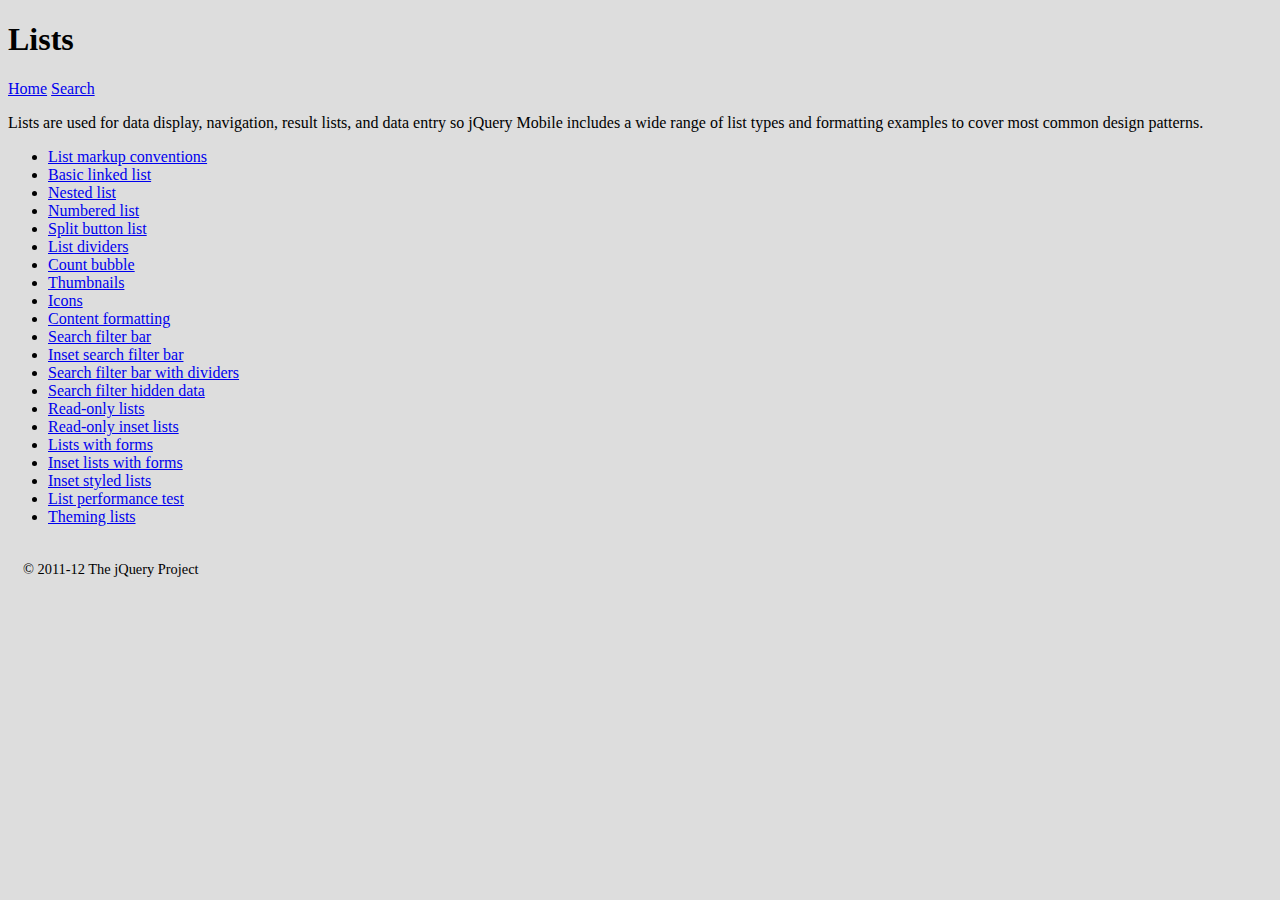
==== docs/lists/index.html @ 4102140f "Merge branch 'master' into disable" ====
<!DOCTYPE html> 
<html>
	<head>
	<meta charset="utf-8">
	<meta name="viewport" content="width=device-width, initial-scale=1"> 
	<title>jQuery Mobile Docs - Lists</title> 
	<link rel="stylesheet"  href="../../css/themes/default/jquery.mobile.css" />  
	<link rel="stylesheet" href="../_assets/css/jqm-docs.css"/>

	<script src="../../js/jquery.js"></script>
	<script src="../../docs/_assets/js/jqm-docs.js"></script>
	<script src="../../js/"></script>

</head> 
<body> 

	<div data-role="page" class="type-index">

		<div data-role="header" data-theme="f">
		<h1>Lists</h1>
		<a href="../../" data-icon="home" data-iconpos="notext" data-direction="reverse">Home</a>
		<a href="../nav.html" data-icon="search" data-iconpos="notext" data-rel="dialog" data-transition="fade">Search</a>
	</div><!-- /header -->

	<div data-role="content">

		<p>Lists are used for data display, navigation, result lists, and data entry so jQuery Mobile includes a wide range of list types and formatting examples to cover most common design patterns.</p>
				
		<ul data-role="listview" data-inset="true">
			<li><a href="docs-lists.html">List markup conventions</a></li>
			<li><a href="lists-ul.html">Basic linked list</a></li>
			<li><a href="lists-nested.html">Nested list</a></li>
			<li><a href="lists-ol.html">Numbered list</a></li>
			
			
			
			<li><a href="lists-split.html">Split button list</a></li>	
			<li><a href="lists-divider.html">List dividers</a></li>
			<li><a href="lists-count.html">Count bubble</a></li>
			<li><a href="lists-thumbnails.html">Thumbnails</a></li>
			<li><a href="lists-icons.html">Icons</a></li>
			<li><a href="lists-formatting.html">Content formatting</a></li>
			<li><a href="lists-search.html">Search filter bar</a></li>
			<li><a href="lists-search-inset.html">Inset search filter bar</a></li>
			<li><a href="lists-search-with-dividers.html">Search filter bar with dividers</a></li>
			<li><a href="lists-search-filtertext.html">Search filter hidden data</a></li>

			<li><a href="lists-readonly.html">Read-only lists</a></li>
			<li><a href="lists-readonly-inset.html">Read-only inset lists</a></li>
			<li><a href="lists-forms.html">Lists with forms</a></li>
			<li><a href="lists-forms-inset.html">Inset lists with forms</a></li>
			
			
			
			<li><a href="lists-inset.html">Inset styled lists</a></li>
			<li><a href="lists-performance.html">List performance test</a></li>
			<li><a href="lists-themes.html">Theming lists</a></li>
			<!--<li><a href="api-lists.html">API documentation</a></li>-->
		</ul>
		
	

	</div><!-- /content -->

	<div data-role="footer" class="footer-docs" data-theme="c">
			<p>&copy; 2011-12 The jQuery Project</p>
	</div>

	</div><!-- /page -->

	</body>
	</html>
---- docs/_assets/css/jqm-docs.css ----
/* jqm docs css

Beware: lots of last-minute CSS going on in here 
cobblers, shoes, 
*/

body { background: #dddddd; }
.ui-mobile .type-home .ui-content { margin: 0; background: #e5e5e5 url(../images/jqm-sitebg.png) top center repeat-x; }
.ui-mobile #jqm-homeheader { padding: 40px 10px 0; text-align: center;  margin: 0 auto; }
.ui-mobile #jqm-homeheader h1 { margin: 0 0 ; }
.ui-mobile #jqm-homeheader p { margin: .3em 0 0; line-height: 1.3; font-size: .9em; font-weight: bold; color: #666; }
.ui-mobile #jqm-version { text-indent: -99999px; background: url(../images/version.png) top right no-repeat; width: 119px; height: 122px; overflow: hidden; position: absolute; z-index: 50; top: -11px; right: 0; }
.ui-mobile .jqm-themeswitcher { margin: 10px 25px 10px 10px;  }

h2 { margin:1.2em 0 .4em 0; }
p code { font-size:1.2em; font-weight:bold; } 
h4 code {font-size:1.2em; font-weight:bold; }

dt { font-weight: bold; margin: 2em 0 .5em; }
dt code, dd code { font-size:1.3em; line-height:150%; }
pre { white-space: pre; white-space: pre-wrap; word-wrap: break-word; }

#jqm-homeheader img { width: 235px; }
img { max-width: 100%; }

/* fluid images moved from jquery.mobile.core.css*/
.ui-mobile img {
	max-width: 100%;
}

.ui-header .jqm-home { top: 0; }
nav { margin: 0; }



p.intro {
	font-size: .96em;
	line-height: 1.3;
		border-top: 1px solid #75ae18;
		border-bottom: 0;
		background: none;
		margin: 1.5em 0;
		padding: 1.5em 15px 0;

}
p.intro strong {
	color:  #558e08;
}
.footer-docs {
	padding: 5px 0;
}
.footer-docs p {
	float: left;
	margin-left:15px;
	font-weight: normal;
	font-size: .9em;
}

.type-interior .content-secondary {
	border-right: 0;
	border-left: 0;
	margin: 10px -15px 0;
	background: #fff;
	border-top: 1px solid #ccc;
}
.type-home .ui-content {
	margin-top: 5px;
}
.type-interior .ui-content {
	padding-bottom: 0;
}
.content-secondary .ui-collapsible {
	padding: 0 15px 10px;

}
.content-secondary .ui-collapsible-content {
	padding: 0;
	background: none;
	border-bottom: none;
}
.content-secondary .ui-listview {
	margin: 0;
}
/* new API additions */

dt {  
	margin: 35px 0 15px 0; 
	background-color:#ddd; 
	font-weight:normal;
}
dt code { 
	display:inline-block; 
	font-weight:bold;
	color:#56A00E; 
	padding:3px 7px; 
	margin-right:10px; 
	background-color:#fff; 
}
dd { 
	margin-bottom:10px; 
}
dd .default { font-weight:bold; }
dd pre { 
	margin:0 0 0 0; 
}
dd code { font-weight: normal; }
dd pre code { 
	margin:0; 
	border:none; 
	font-weight:normal; 
	font-size:100%; 
	background-color:transparent; 
}
dd h4 { margin:15px 0 0 0; }
		
.localnav {
	margin:0 0 20px 0;
	overflow:hidden;
}
.localnav li {
	float:left;
}
.localnav .ui-btn-inner { 
	padding: .6em 10px; 
	font-size:80%; 
}

/* custom dialog for the photos sharing */
.ui-dialog.dialog-actionsheet .ui-dialog-contain {
	margin-top: 0;
}



/* F bar theme - just for the docs overview headers */
.ui-bar-f {
	border-top: 1px solid 	#56A00E;
	border-bottom: 1px solid #56A00E;
	background: 			#74b042;
	color: 					#fff;
	font-weight: bold;
	text-shadow: 0 1px 1px #335413;	
	background-image: -webkit-gradient(linear, left top, left bottom, from(#74b042), to(#56A00E)); /* Saf4+, Chrome */
	background-image: -webkit-linear-gradient(#74b042, #56A00E); /* Chrome 10+, Saf5.1+ */
	background-image:    -moz-linear-gradient(#74b042, #56A00E); /* FF3.6 */
	background-image:     -ms-linear-gradient(#74b042, #56A00E); /* IE10 */
	background-image:      -o-linear-gradient(#74b042, #56A00E); /* Opera 11.10+ */
	background-image:         linear-gradient(#74b042, #56A00E);		
}
.ui-bar-f, 
.ui-bar-f input, 
.ui-bar-f select, 
.ui-bar-f textarea, 
.ui-bar-f button {
	font-family: Helvetica, Arial, sans-serif /*{global-font-family}*/;
}

.ui-bar-f,
.ui-bar-f .ui-link-inherit {
	color: 					#fff;
}
.ui-bar-f .ui-link {
	color: 					#fff;
	font-weight: bold;
}
.ui-btn-up-f {
	border: 1px solid 		#3B6F07;
	background: 			#56A00E;
	font-weight: bold;
	color: 					#fff;
	text-shadow: 0 1px 1px #234403;
	background-image: -webkit-gradient(linear, left top, left bottom, from(#74b042), to(#56A00E)); /* Saf4+, Chrome */
	background-image: -webkit-linear-gradient(#74b042, #56A00E); /* Chrome 10+, Saf5.1+ */
	background-image:    -moz-linear-gradient(#74b042, #56A00E); /* FF3.6 */
	background-image:     -ms-linear-gradient(#74b042, #56A00E); /* IE10 */
	background-image:      -o-linear-gradient(#74b042, #56A00E); /* Opera 11.10+ */
	background-image:         linear-gradient(#74b042, #56A00E);
}
.ui-btn-up-f a.ui-link-inherit {
	color: 					#fff;
}
.ui-btn-hover-f {
	border: 1px solid 		#3B6F07;
	background: 			#6EBC1F;
	font-weight: bold;
	color: 					#fff;
	text-shadow: 0 1px 1px #234403;
	background-image: -webkit-gradient(linear, left top, left bottom, from(#8FC963), to(#6EBC1F)); /* Saf4+, Chrome */
	background-image: -webkit-linear-gradient(#8FC963, #6EBC1F); /* Chrome 10+, Saf5.1+ */
	background-image:    -moz-linear-gradient(#8FC963, #6EBC1F); /* FF3.6 */
	background-image:     -ms-linear-gradient(#8FC963, #6EBC1F); /* IE10 */
	background-image:      -o-linear-gradient(#8FC963, #6EBC1F); /* Opera 11.10+ */
	background-image:         linear-gradient(#8FC963, #6EBC1F);
}
.ui-btn-hover-f a.ui-link-inherit {
	color: 					#fff;
}
.ui-btn-down-f {
	border: 1px solid 		#3B6F07;
	background: 			#3d3d3d;
	font-weight: bold;
	color: 					#fff;
	text-shadow: 0 1px 1px #234403;
	background-image: -webkit-gradient(linear, left top, left bottom, from(#56A00E), to(#64A234)); /* Saf4+, Chrome */
	background-image: -webkit-linear-gradient(#56A00E, #64A234); /* Chrome 10+, Saf5.1+ */
	background-image:    -moz-linear-gradient(#56A00E, #64A234); /* FF3.6 */
	background-image:     -ms-linear-gradient(#56A00E, #64A234); /* IE10 */
	background-image:      -o-linear-gradient(#56A00E, #64A234); /* Opera 11.10+ */
	background-image:         linear-gradient(#56A00E, #64A234);
}
.ui-btn-down-f a.ui-link-inherit {
	color: 					#fff;
}
.ui-btn-up-f,
.ui-btn-hover-f,
.ui-btn-down-f {
	font-family: Helvetica, Arial, sans-serif;
	text-decoration: none;
}




/* docs site layout */

@media all and (min-width: 650px){
	

	.type-home .ui-content {
		margin-top: 5px;
	}
	.ui-mobile #jqm-homeheader {
		max-width: 340px;
	}
	.ui-mobile .jqm-themeswitcher {
		float: right;
	}
	p.intro {
		margin: 2em 0;
	}
	.type-home .ui-content,
	.type-interior .ui-content {
		padding: 0;
		background: url(../images/px-ccc.gif) 50% 0 repeat-y;
	}
	.type-interior .ui-content {
		background-position: 45%;
		overflow: hidden;
	}
	.content-secondary {
		text-align: left;
		float: left;
		width: 45%;
		background: none;
	}
	.content-secondary,
	.type-interior .content-secondary {
		margin: 30px 0 20px 2%;
		padding: 20px 4% 0 0;
			background: none;
					border-top: none;
	}
	.type-index .content-secondary {
		padding: 0;
	}
	.content-secondary .ui-collapsible {
		margin: 0;
		padding: 0;
	}
	.content-secondary .ui-collapsible-content {
		border: none;
	}
	.type-index .content-secondary .ui-listview {
		margin: 0;
	}

	.ui-mobile #jqm-homeheader {
		padding: 0;
	}
	.content-primary {
		width: 45%;
		float: right;
		margin-top: 30px;
		margin-right: 1%;
		padding-right: 1%;
	}
	.content-primary ul:first-child {
		margin-top: 0;
	}
	.content-secondary h2 {
		position: absolute;
		left: -9999px;
	}
	.type-interior .content-primary {
		padding: 1.5em 6% 3em 0;
		margin: 0;
	}
	/* fix up the collapsibles - expanded on desktop */
	.content-secondary .ui-collapsible-heading {
		display: none;
	}
	.content-secondary .ui-collapsible-contain {
		margin:0;
	}
	.content-secondary .ui-collapsible-content {
		display: block;
		margin: 0;
		padding: 0;
	}
	.type-interior  .content-secondary .ui-li-divider {
		padding-top: 1em;
		padding-bottom: 1em;
	}
	.type-interior .content-secondary {
		margin: 0;
		padding: 0;
	}
	
}
@media all and (min-width: 750px){
	.type-home .ui-content,
	.type-interior .ui-content {
		background-position: 39%;
	}
	.content-secondary {
		width: 34%;
	}
	.content-primary {
		width: 56%;
		padding-right: 1%;
	}	
	.type-interior .ui-content {
		background-position: 34%;
	}
}

@media all and (min-width: 1200px){
	.type-home .ui-content{
		background-position: 38.5%;
	}
	.type-interior .ui-content {
		background-position: 30%;
	}
	.content-secondary {
		width: 30%;
		padding-right:6%;
		margin: 30px 0 20px 5%;
	}
	.type-interior .content-secondary {
		margin: 0;
		padding: 0;
	}
	.content-primary {
		width: 50%;
		margin-right: 5%;
		padding-right: 3%;
	}
	.type-interior .content-primary {
		width: 60%;
	}
}
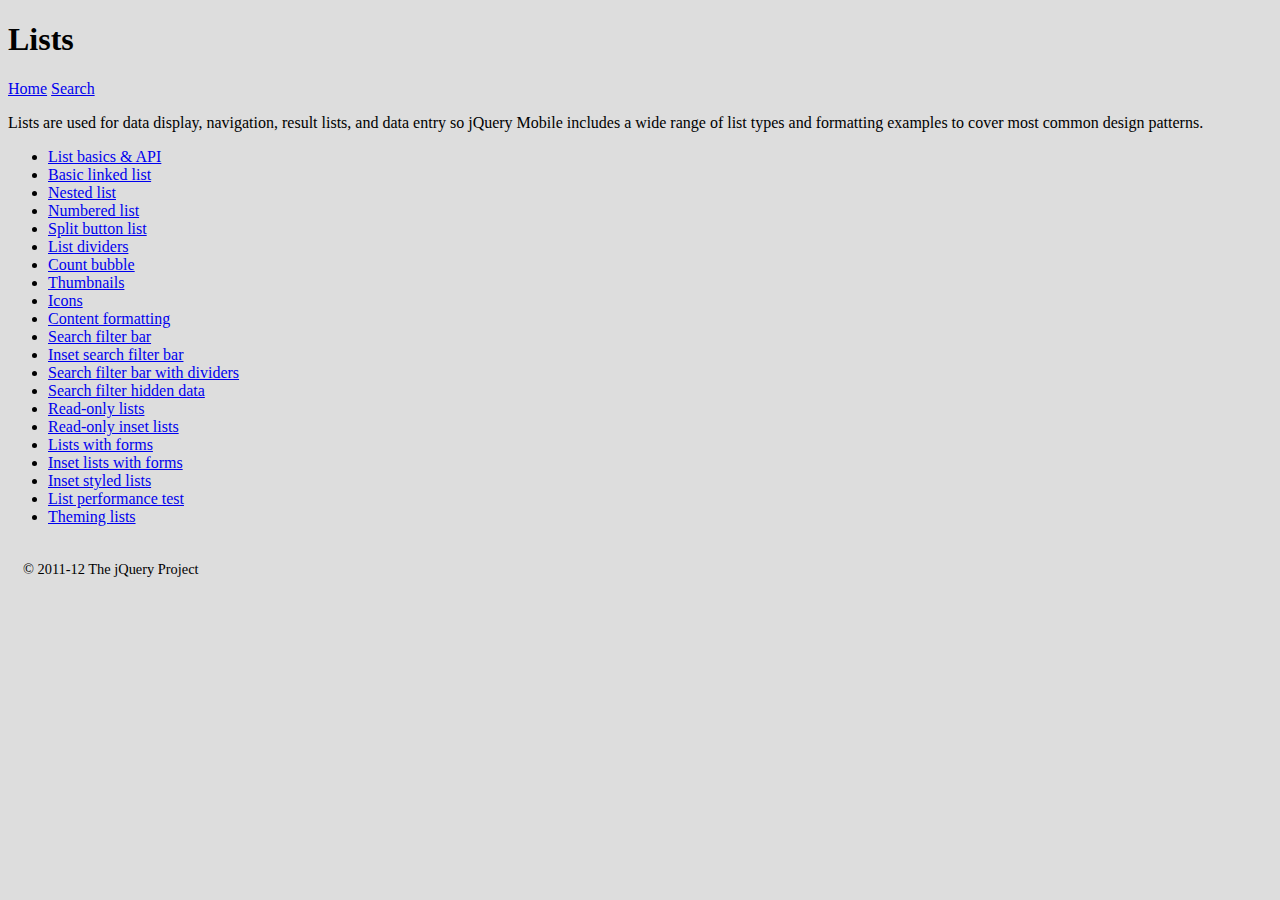
==== commit d7ea6489: "Merge branch 'master' into disable" ====
--- a/docs/lists/index.html
+++ b/docs/lists/index.html
@@ -27,7 +27,7 @@
 		<p>Lists are used for data display, navigation, result lists, and data entry so jQuery Mobile includes a wide range of list types and formatting examples to cover most common design patterns.</p>
 				
 		<ul data-role="listview" data-inset="true">
-			<li><a href="docs-lists.html">List markup conventions</a></li>
+			<li><a href="docs-lists.html">List basics &amp; API</a></li>
 			<li><a href="lists-ul.html">Basic linked list</a></li>
 			<li><a href="lists-nested.html">Nested list</a></li>
 			<li><a href="lists-ol.html">Numbered list</a></li>
